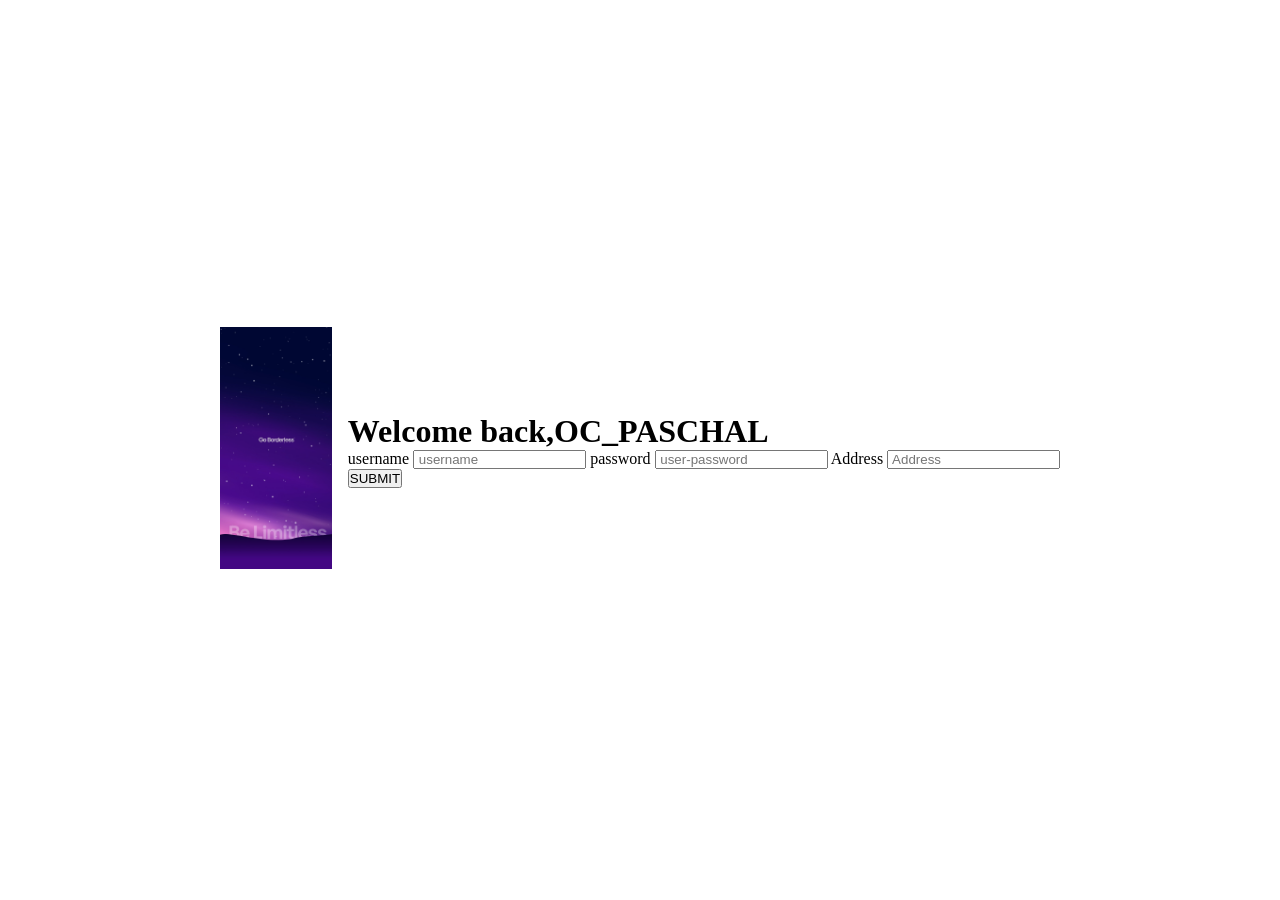
==== login shit/index.html @ a18add2f "added new files" ====
<!DOCTYPE html>
<html lang="en">
<head>
    <meta charset="UTF-8">
    <meta name="viewport" content="width=device-width, initial-scale=1.0">
    <title>login layout</title>
    <link rel="stylesheet" href="style.css">
</head>
<body>
    <div class="container">
        <div>
            <img src="mom.jpg" alt="Go boldless">
        </div>
        <div>
            <h1>Welcome back,OC_PASCHAL</h1>
            <form>
                <label form="username">username</label>
                <input type="text" name="urname"
                placeholder=" username">
                <label form="username">password</label>
                <input type="text" name="your password"
                placeholder=" user-password">
                <label form="Address">Address</label>
                <input type="text" name="Address"
                placeholder=" Address">
            </form>
            <button>SUBMIT</button>
        </div>
    </div>
    
</body>
</html>
---- login shit/style.css ----
*{
    margin: 0;
    padding: 0;
    box-sizing: border-box;
}
img{
    width: 7rem;
}
.container{
    display: flex;
    align-items: center;
    justify-content: center;
    height: 100vh;
    gap: 1rem;
    
}
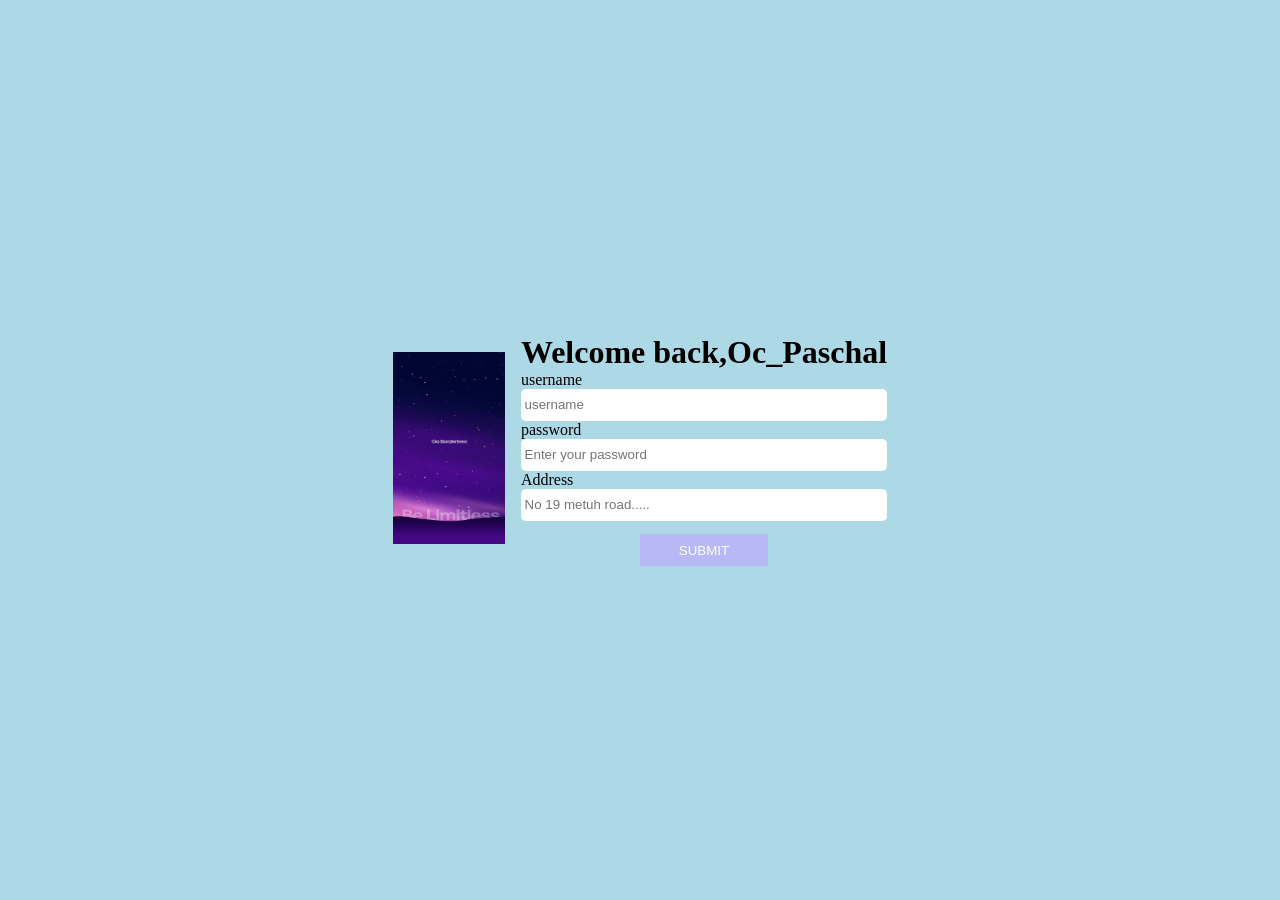
==== commit 2dca8d1d: "added new designs" ====
--- a/login shit/index.html
+++ b/login shit/index.html
@@ -12,19 +12,19 @@
             <img src="mom.jpg" alt="Go boldless">
         </div>
         <div>
-            <h1>Welcome back,OC_PASCHAL</h1>
+            <h1>Welcome back,Oc_Paschal</h1>
             <form>
                 <label form="username">username</label>
                 <input type="text" name="urname"
                 placeholder=" username">
                 <label form="username">password</label>
                 <input type="text" name="your password"
-                placeholder=" user-password">
+                placeholder=" Enter your password">
                 <label form="Address">Address</label>
                 <input type="text" name="Address"
-                placeholder=" Address">
+                placeholder=" No 19 metuh road.....">
             </form>
-            <button>SUBMIT</button>
+           <center> <button>SUBMIT</button></center>
         </div>
     </div>
     
--- a/login shit/style.css
+++ b/login shit/style.css
@@ -5,6 +5,16 @@
 }
 img{
     width: 7rem;
+    height:12rem;
+}
+@media(max-width:600px){
+    img{
+    width: 7rem;
+    height:12rem;
+    padding-left: 10px;
+    border-radius: 2%;
+}
+
 }
 .container{
     display: flex;
@@ -12,5 +22,65 @@
     justify-content: center;
     height: 100vh;
     gap: 1rem;
+    background-color: lightblue;
     
+}
+@media(max-width:600px){
+    container{
+    display: flex;
+    align-items: center;
+    justify-content: center;
+    height: 100vh;
+    gap: 5;
+    background-color: lightblue;
+    
+}
+}
+form{
+    display: flex;
+    flex-direction: column;
+}
+button{
+    background-color: rgb(184, 184, 247);
+    color: white;
+    border: none;
+    width: 8rem;
+    border-radius: 2%;
+    height: 2rem;
+    margin-top: 1em;
+}
+button:hover{
+    background-color: rgb(78, 78, 235);
+    transform: scale(1.1);
+}
+@media(max-width:600px){
+    button{
+    background-color: rgb(184, 184, 247);
+    color: white;
+    border: none;
+    width: 5rem;
+    border-radius: 2%;
+    height: 2rem;
+    margin-top: 1em;
+    
+}
+button:hover{
+    background-color: rgb(78, 78, 235);
+    transform: scale(1.1);
+}
+
+}
+input{
+    height: 2rem;
+    border-radius: 5px;
+    border: none;
+}
+@media(max-width:600px){
+
+    input{
+    height: 2rem;
+    border-radius: 5px;
+    border: none;
+    width: 19em;
+}
 }
